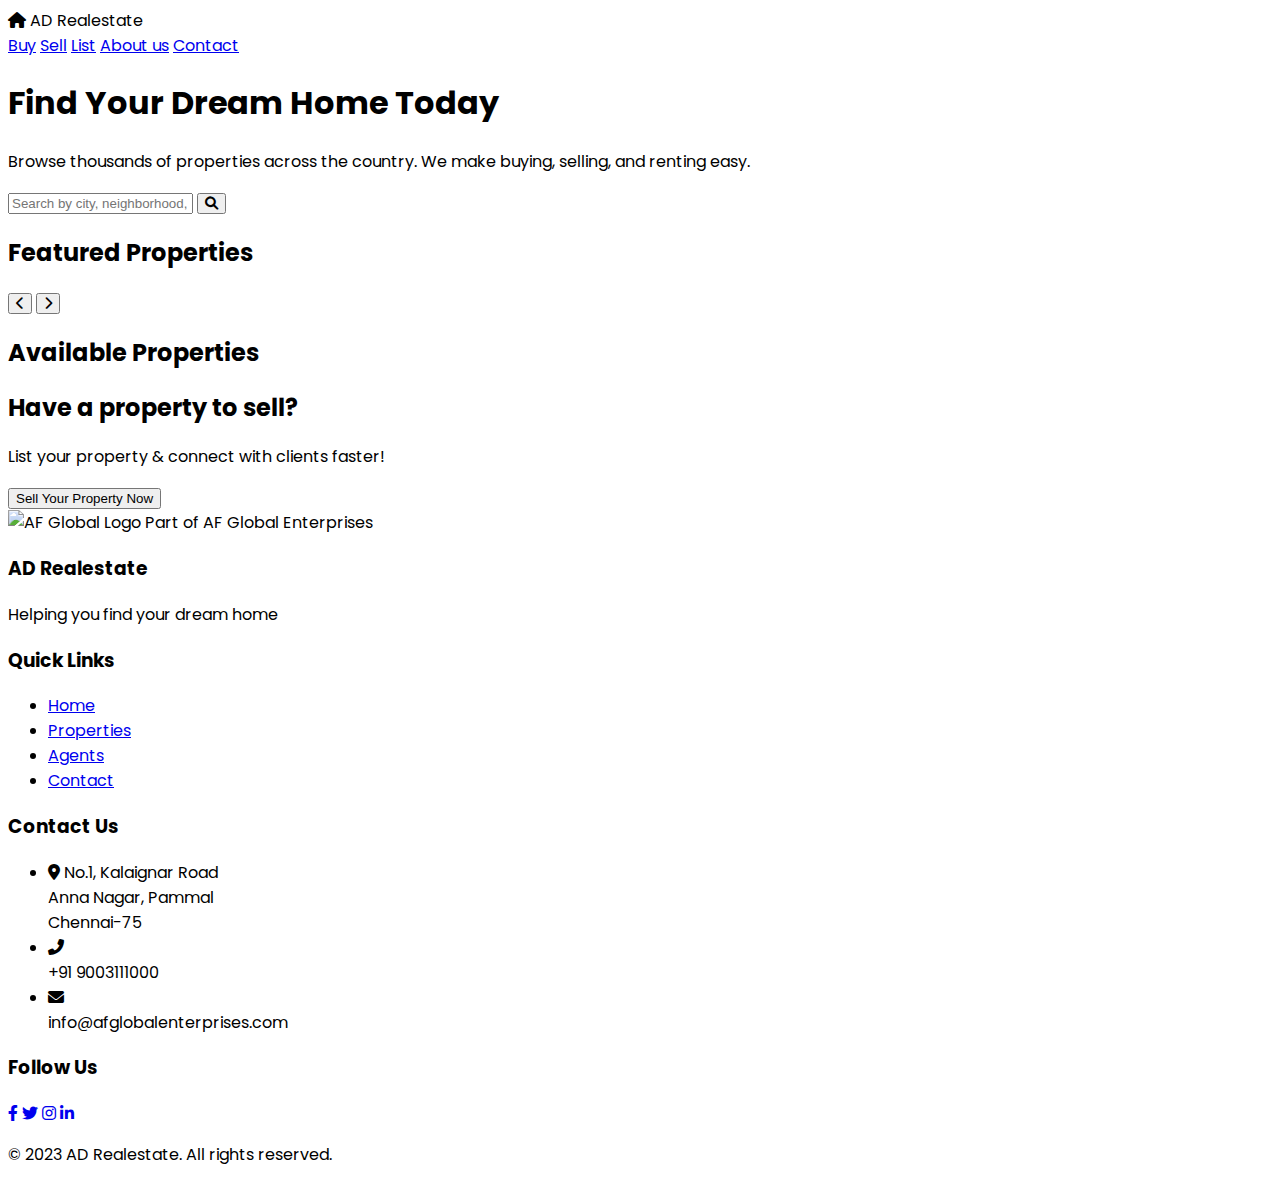
==== index.html @ b8f916b2 "Add index.html 1743099387864" ====
<!DOCTYPE html>
<html lang="en">
<head>
    <meta charset="UTF-8">
    <meta name="viewport" content="width=device-width, initial-scale=1.0">
    <title>AD Realestate | Premium Properties</title>
    <script src="https://cdn.tailwindcss.com"></script>
    <link rel="stylesheet" href="https://cdnjs.cloudflare.com/ajax/libs/font-awesome/6.0.0-beta3/css/all.min.css">
    <link href="https://fonts.googleapis.com/css2?family=Poppins:wght@300;400;500;600;700&display=swap" rel="stylesheet">
    <link href="assets/css/ad-realtor-styles.css" rel="stylesheet">
    <link href="assets/css/button-styles.css" rel="stylesheet">
    <style>
        body {
            font-family: 'Poppins', sans-serif;
        }
    </style>
</head>
<body>
    <nav class="navbar shadow-lg">
        <div class="max-w-7xl mx-auto px-4 sm:px-6 lg:px-8">
            <div class="flex justify-between h-16">
                <div class="flex items-center">
                    <div class="flex-shrink-0 flex items-center">
                        <i class="fas fa-home text-primary text-2xl mr-2"></i>
                        <span class="text-xl font-bold brand">AD Realestate</span>
                    </div>
                </div>
                <div class="hidden md:ml-6 md:flex md:items-center md:space-x-8">
                    <a href="#" class="nav-item px-3 py-2 text-sm font-medium">Buy</a>
                    <a href="#" class="nav-item px-3 py-2 text-sm font-medium">Sell</a>
                    <a href="#" class="nav-item px-3 py-2 text-sm font-medium">List</a>
                    <a href="#" class="nav-item px-3 py-2 text-sm font-medium">About us</a>
                    <a href="#" class="nav-item px-3 py-2 text-sm font-medium">Contact</a>
                </div>
            </div>
        </div>
    </nav>

    <div class="relative hero bg-cover bg-center" style="background-image: url('https://images.unsplash.com/photo-1560518883-ce09059eeffa?ixlib=rb-4.0.3&ixid=M3wxMjA3fDB8MHxwaG90by1wYWdlfHx8fGVufDB8fHx8fA%3D%3D&auto=format&fit=crop&w=2070&q=80')">
        <div class="absolute inset-0 bg-black bg-opacity-50"></div>
        <div class="relative max-w-7xl mx-auto py-24 px-4 sm:py-32 sm:px-6 lg:px-8">
            <h1 class="text-4xl font-extrabold tracking-tight text-white sm:text-5xl lg:text-6xl">Find Your Dream Home Today</h1>
            <p class="mt-6 text-xl text-blue-100 max-w-3xl">Browse thousands of properties across the country. We make buying, selling, and renting easy.</p>
            <div class="mt-10">
                <div class="bg-white rounded-lg p-2 shadow-xl flex max-w-md">
                    <input type="text" placeholder="Search by city, neighborhood, or ZIP" class="flex-1 px-4 py-3 focus:outline-none">
                    <button class="btn-premium px-6 py-3 font-medium"><i class="fas fa-search"></i></button>
                </div>
            </div>
        </div>
    </div>

    <div class="bg-gray-100 py-12">
        <div class="max-w-7xl mx-auto px-4 sm:px-6 lg:px-8">
            <h2 class="text-2xl font-bold text-gray-900 mb-8">Featured Properties</h2>
            <div id="featured-carousel">
                <div id="carousel-track"></div>
                <button id="carousel-prev" class="absolute left-0 top-1/2 transform -translate-y-1/2 bg-black bg-opacity-50 text-white p-2 rounded-full"><i class="fas fa-chevron-left"></i></button>
                <button id="carousel-next" class="absolute right-0 top-1/2 transform -translate-y-1/2 bg-black bg-opacity-50 text-white p-2 rounded-full"><i class="fas fa-chevron-right"></i></button>
            </div>
        </div>
    </div>

    <div class="max-w-7xl mx-auto px-4 sm:px-6 lg:px-8 py-12">
        <h2 class="text-2xl font-bold text-gray-900 mb-8">Available Properties</h2>
        <div id="property-grid" class="grid grid-cols-1 md:grid-cols-2 lg:grid-cols-3 gap-8"></div>
    </div>

    <!-- Property Selling Section -->
    <div class="bg-gradient-to-r from-blue-50 to-indigo-50 py-16">
        <div class="max-w-7xl mx-auto px-4 sm:px-6 lg:px-8 text-center">
            <h2 class="text-3xl font-bold text-gray-900 mb-4">Have a property to sell?</h2>
            <p class="text-xl text-gray-600 mb-8 max-w-2xl mx-auto">
                List your property & connect with clients faster!
            </p>
            <button class="btn-premium px-8 py-3 text-lg font-semibold rounded-lg shadow-lg hover:shadow-xl transition-all">
                Sell Your Property Now
            </button>
        </div>
    </div>

    <div class="bg-gradient-to-r from-blue-50 to-indigo-50 py-16">
            <div class="mt-12 flex justify-center items-center space-x-6">
                <img src="https://www.afglobalenterprises.com/images/logoh1.jpg" alt="AF Global Logo" class="h-16">
                <span class="text-gray-1000 text-xl font-medium">Part of AF Global Enterprises</span>
            </div>
    </div>

   
    

    <footer class="bg-gray-800 text-white py-12">
        <div class="max-w-7xl mx-auto px-4 sm:px-6 lg:px-8">
            <div class="grid grid-cols-1 md:grid-cols-4 gap-8">
                <div>
                    <h3 class="text-lg font-bold mb-4">AD Realestate</h3>
                    <p class="text-gray-300">Helping you find your dream home</p>
                </div>
                <div>
                    <h3 class="text-lg font-bold mb-4">Quick Links</h3>
                    <ul class="space-y-2">
                        <li><a href="#" class="text-gray-300 hover:text-white">Home</a></li>
                        <li><a href="#" class="text-gray-300 hover:text-white">Properties</a></li>
                        <li><a href="#" class="text-gray-300 hover:text-white">Agents</a></li>
                        <li><a href="#" class="text-gray-300 hover:text-white">Contact</a></li>
                    </ul>
                </div>
                <div>
                    <h3 class="text-lg font-bold mb-4">Contact Us</h3>
                    <ul class="space-y-2">
                        <li class="flex items-start text-gray-300">
                            <i class="fas fa-map-marker-alt mr-2 mt-1"></i>
                            <span>No.1, Kalaignar Road<br>Anna Nagar, Pammal<br>Chennai-75</span>
                        </li>
                        <li class="flex items-center text-gray-300">
                            <i class="fas fa-phone-alt mr-2"></i>
                            <div>
                                <span>+91 9003111000</span>
                            </div>
                        </li>
                        <li class="flex items-center text-gray-300">
                            <i class="fas fa-envelope mr-2"></i>
                            <div>
                                <span>info@afglobalenterprises.com</span>
                            </div>
                        </li>
                    </ul>
                </div>
                <div>
                    <h3 class="text-lg font-bold mb-4">Follow Us</h3>
                    <div class="flex space-x-4">
                        <a href="#" class="text-gray-300 hover:text-white"><i class="fab fa-facebook-f"></i></a>
                        <a href="#" class="text-gray-300 hover:text-white"><i class="fab fa-twitter"></i></a>
                        <a href="#" class="text-gray-300 hover:text-white"><i class="fab fa-instagram"></i></a>
                        <a href="#" class="text-gray-300 hover:text-white"><i class="fab fa-linkedin-in"></i></a>
                    </div>
                </div>
            </div>
            <div class="mt-8 pt-8 border-t border-gray-700 text-center text-gray-400">
                <p>&copy; 2023 AD Realestate. All rights reserved.</p>
            </div>
        </div>
    </footer>

    <script src="assets/js/main.js"></script>
</body>
</html>
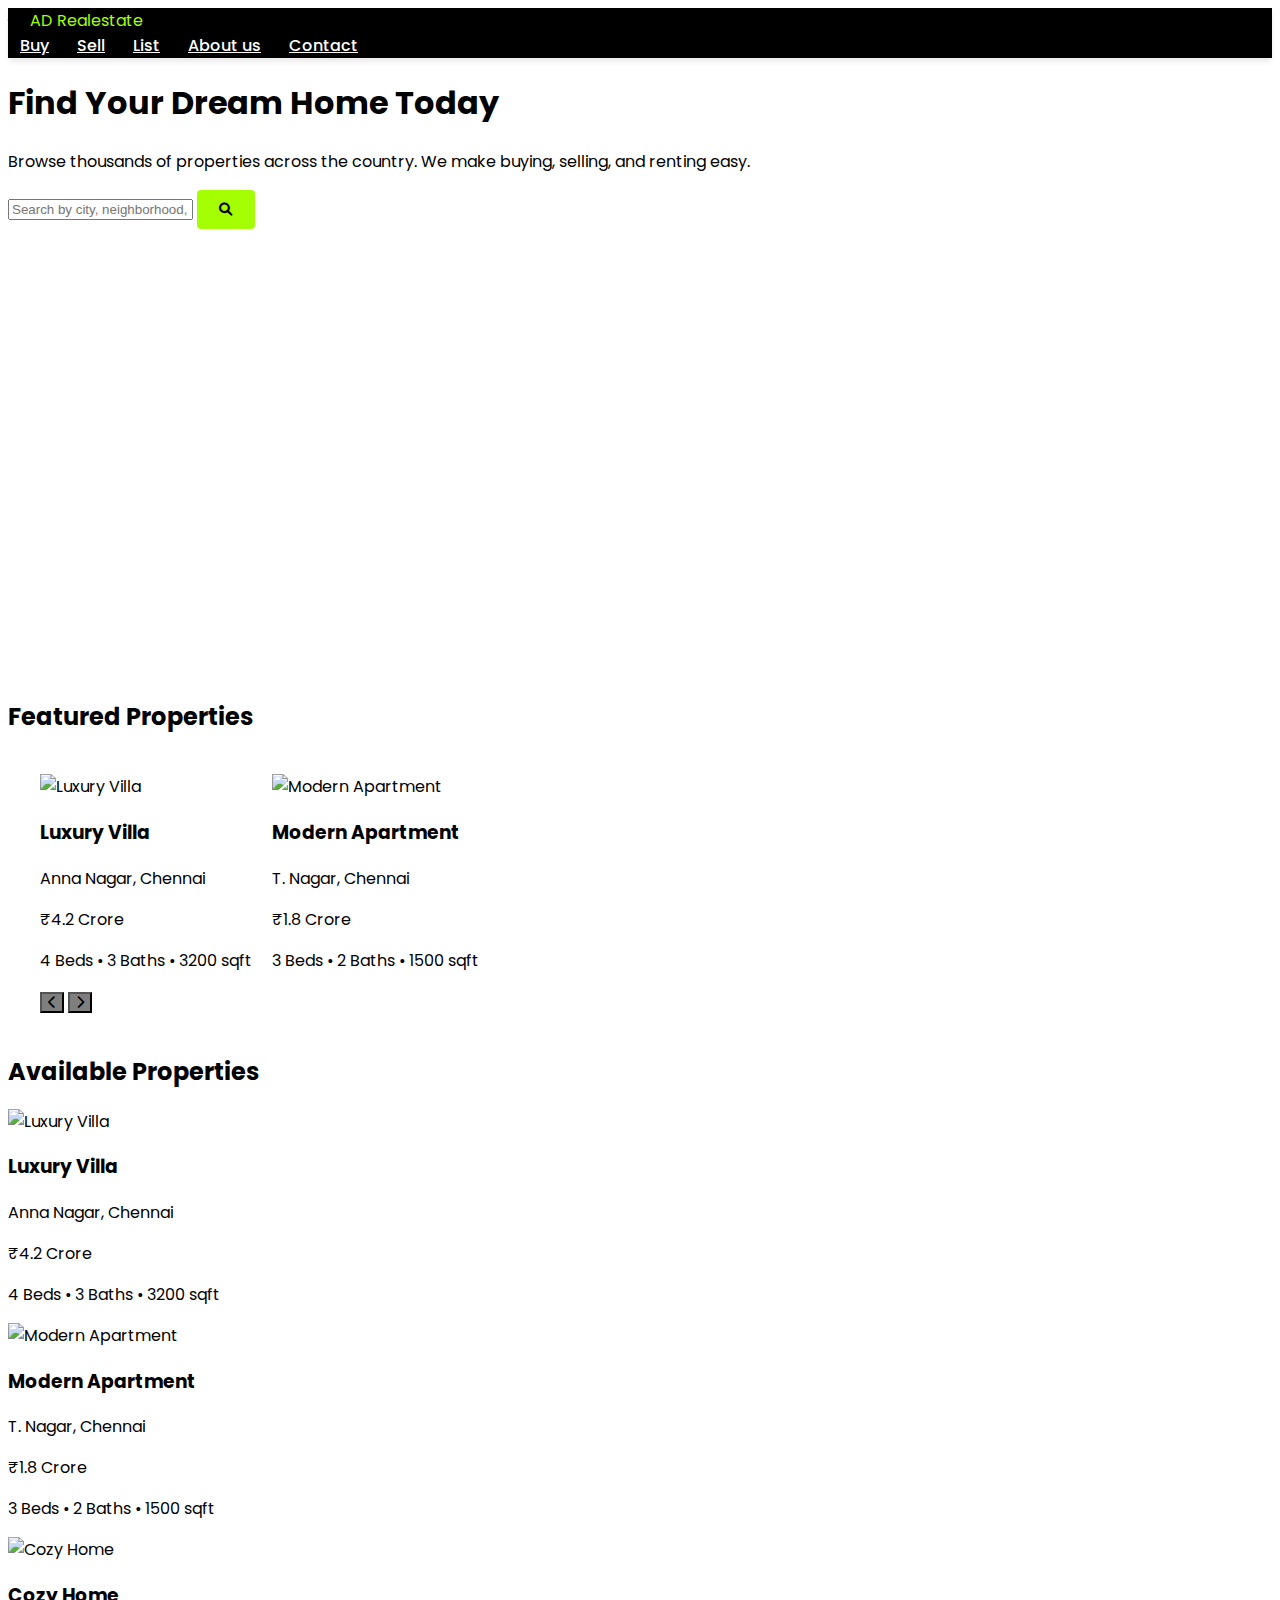
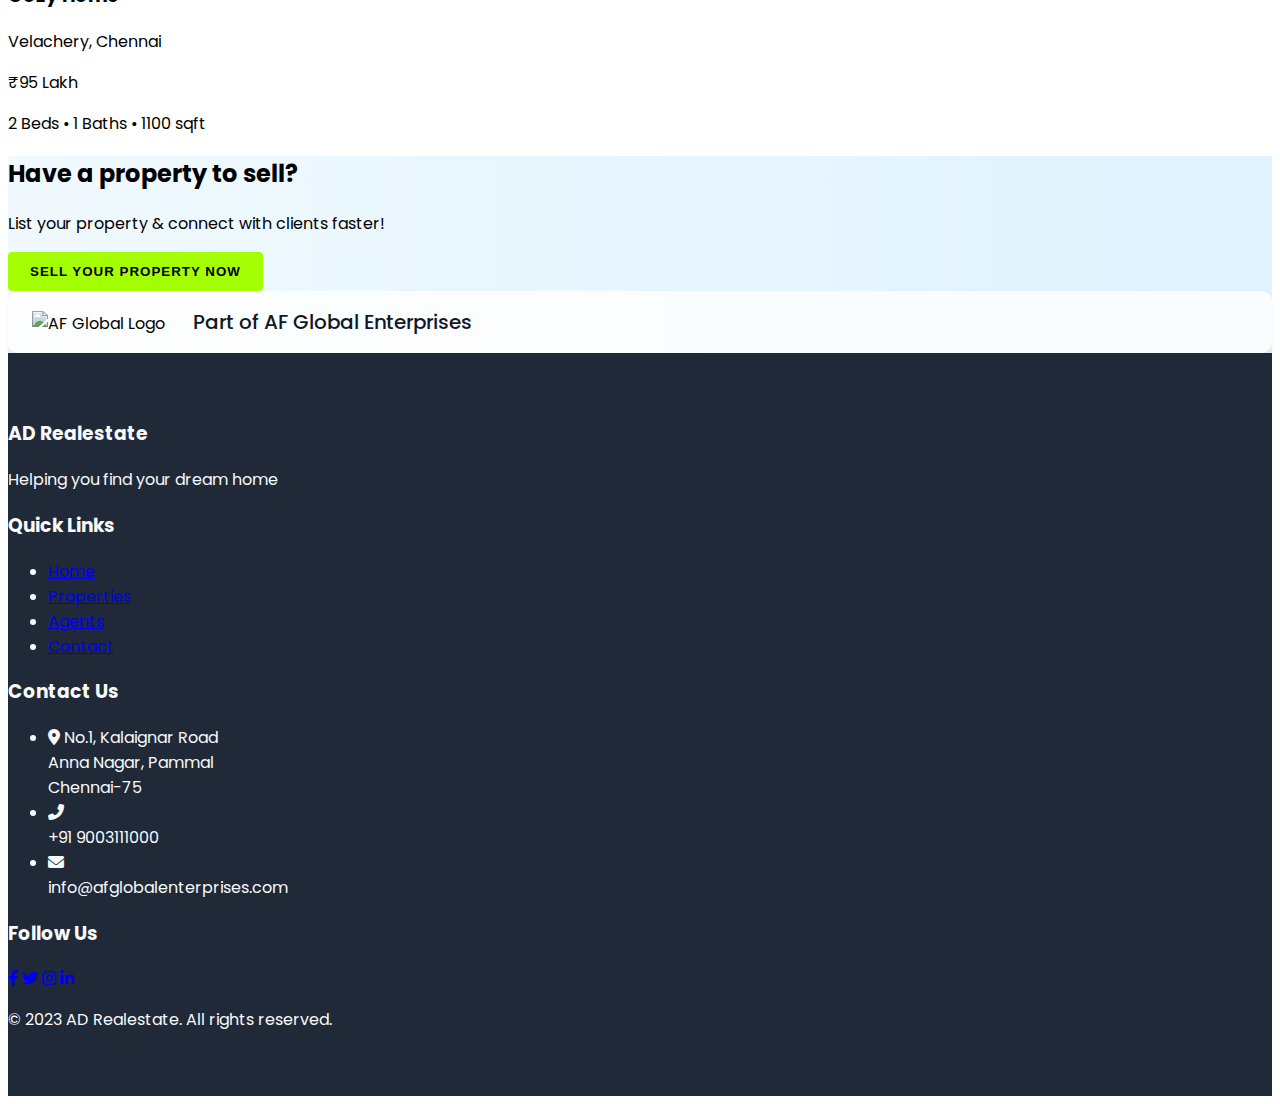
==== commit 7d219b8e: "Update index.html" ====
--- a/index.html
+++ b/index.html
@@ -142,6 +142,78 @@
         </div>
     </footer>
 
-    <script src="assets/js/main.js"></script>
+    <script>
+        document.addEventListener("DOMContentLoaded", function () {
+    const properties = [
+        {
+            id: 1,
+            title: "Luxury Villa",
+            location: "Anna Nagar, Chennai",
+            price: "₹4.2 Crore",
+            beds: 4,
+            baths: 3,
+            sqft: 3200,
+            image: "https://images.unsplash.com/photo-1493809842364-78817add7ffb?w=600",
+            featured: true
+        },
+        {
+            id: 2,
+            title: "Modern Apartment",
+            location: "T. Nagar, Chennai",
+            price: "₹1.8 Crore",
+            beds: 3,
+            baths: 2,
+            sqft: 1500,
+            image: "https://images.unsplash.com/photo-1522708323590-d24dbb6b0267?w=600",
+            featured: true
+        },
+        {
+            id: 3,
+            title: "Cozy Home",
+            location: "Velachery, Chennai",
+            price: "₹95 Lakh",
+            beds: 2,
+            baths: 1,
+            sqft: 1100,
+            image: "https://images.unsplash.com/photo-1600585154705-9c3b6bfc1c2a?w=600",
+            featured: false
+        }
+    ];
+
+    const featuredContainer = document.getElementById("carousel-track");
+    const availableContainer = document.getElementById("property-grid");
+
+    // Render Featured Properties
+    properties.filter(p => p.featured).forEach(property => {
+        const propertyCard = `
+            <div class="w-80 p-4 bg-white shadow-lg rounded-lg">
+                <img src="${property.image}" alt="${property.title}" class="w-full h-48 object-cover rounded-lg">
+                <div class="mt-4">
+                    <h3 class="text-lg font-semibold">${property.title}</h3>
+                    <p class="text-gray-600">${property.location}</p>
+                    <p class="text-gray-900 font-bold">${property.price}</p>
+                    <p class="text-gray-500">${property.beds} Beds • ${property.baths} Baths • ${property.sqft} sqft</p>
+                </div>
+            </div>`;
+        featuredContainer.innerHTML += propertyCard;
+    });
+
+    // Render Available Properties
+    properties.forEach(property => {
+        const propertyCard = `
+            <div class="p-4 bg-white shadow-lg rounded-lg">
+                <img src="${property.image}" alt="${property.title}" class="w-full h-48 object-cover rounded-lg">
+                <div class="mt-4">
+                    <h3 class="text-lg font-semibold">${property.title}</h3>
+                    <p class="text-gray-600">${property.location}</p>
+                    <p class="text-gray-900 font-bold">${property.price}</p>
+                    <p class="text-gray-500">${property.beds} Beds • ${property.baths} Baths • ${property.sqft} sqft</p>
+                </div>
+            </div>`;
+        availableContainer.innerHTML += propertyCard;
+    });
+});
+
+    </script>
 </body>
-</html>+</html>
--- a/assets/css/ad-realtor-styles.css
+++ b/assets/css/ad-realtor-styles.css
@@ -0,0 +1,162 @@
+:root {
+    --primary: #3b82f6;
+    --primary-dark: #2563eb;
+    --card-bg: #ffffff;
+    --footer-bg: #1f2937;
+    --footer-text: #f9fafb;
+}
+
+/* Navigation Styles */
+.navbar {
+    background-color: #000;
+    box-shadow: 0 4px 6px -1px rgba(0, 0, 0, 0.1);
+}
+
+.brand {
+    color: #a5ff03;
+}
+
+.nav-item {
+    color: #fff;
+    transition: all 0.3s ease;
+    font-weight: 500;
+    padding: 8px 12px;
+    border-radius: 4px;
+}
+
+.nav-item:hover {
+    color: #a5ff03;
+    background-color: rgba(165, 255, 3, 0.1);
+    transform: scale(1.05);
+    box-shadow: 0 0 15px rgba(165, 255, 3, 0.5);
+}
+
+
+
+/* Hero Section */
+.hero {
+    height: 600px;
+    background-size: cover;
+    background-position: center;
+}
+
+/* Property Cards */
+.property-card {
+    background: var(--card-bg);
+    border-radius: 0.5rem;
+    overflow: hidden;
+    box-shadow: 0 4px 6px -1px rgba(0, 0, 0, 0.1);
+    transition: all 0.3s ease;
+    height: 100%;
+    display: flex;
+    flex-direction: column;
+    position: relative;
+}
+
+.property-card:hover {
+    transform: translateY(-5px) scale(1.02);
+    box-shadow: 0 10px 20px rgba(165, 255, 3, 0.4);
+    border: 5px solid rgba(55, 233, 43, 0.3);
+}
+
+.property-card:active {
+    transform: translateY(-2px) scale(0.98);
+    box-shadow: 0 5px 15px rgba(165, 255, 3, 0.6);
+}
+
+/* Carousel */
+#featured-carousel {
+    position: relative;
+    overflow: hidden;
+    padding: 20px 0;
+    max-width: 1200px;
+    margin: 0 auto;
+}
+
+#carousel-track {
+    display: flex;
+    align-items: center;
+    gap: 20px;
+    transition: transform 0.5s cubic-bezier(0.22, 1, 0.36, 1);
+}
+
+.carousel-slide {
+    flex: 0 0 300px;
+    padding: 0 10px;
+    height: 400px;
+}
+
+/* Buttons */
+.btn-premium {
+    background-color: #a5ff03;
+    color: #000;
+    font-weight: 600;
+    border-radius: 0.375rem;
+    padding: 0.5rem 1rem;
+    transition: all 0.3s ease;
+}
+
+.btn-premium:hover {
+    transform: translateY(-2px);
+    box-shadow: 0 4px 6px -1px rgba(165, 255, 3, 0.3);
+}
+
+/* Carousel Navigation */
+#carousel-prev,
+#carousel-next {
+    background-color: rgba(0, 0, 0, 0.5);
+    transition: all 0.3s ease;
+}
+
+#carousel-prev:hover,
+#carousel-next:hover {
+    background-color: rgba(165, 255, 3, 0.7);
+    box-shadow: 0 0 20px rgba(165, 255, 3, 0.8);
+}
+
+/* Property Selling Section */
+.bg-gradient-to-r {
+    background: linear-gradient(to right, #f0f9ff, #e0f2fe);
+}
+
+.text-gray-1000 {
+    color: #111827;
+    font-weight: 500;
+    font-size: 1.25rem;
+}
+
+.bg-gradient-to-r .flex {
+    background-color: rgba(255, 255, 255, 0.8);
+    padding: 16px 24px;
+    border-radius: 10px;
+    box-shadow: 0 4px 6px rgba(0, 0, 0, 0.05);
+}
+
+.bg-gradient-to-r img {
+    transition: transform 0.3s ease;
+    height: 4rem;
+}
+
+.bg-gradient-to-r img:hover {
+    transform: scale(1.05);
+}
+
+.bg-gradient-to-r .space-x-6 > * + * {
+    margin-left: 1.5rem;
+}
+
+/* Footer */
+footer {
+    background: var(--footer-bg);
+    color: var(--footer-text);
+    padding: 3rem 0;
+}
+
+.footer-link {
+    color: #d1d5db;
+    transition: color 0.3s ease;
+}
+
+.footer-link:hover {
+    color: white;
+}--- a/assets/css/button-styles.css
+++ b/assets/css/button-styles.css
@@ -0,0 +1,22 @@
+/* Button Styles */
+.btn-premium {
+  background: #a5ff03; /* Fluorescent green */
+  color: #000; /* Black text */
+  border: 2px solid #a5ff03;
+  font-weight: bold;
+  letter-spacing: 1px;
+  transition: all 0.3s ease;
+  border-radius: 4px;
+  position: relative;
+  overflow: hidden;
+  text-transform: uppercase;
+  padding: 10px 20px;
+  cursor: pointer;
+}
+
+.btn-premium:hover {
+  background: #000;
+  color: #a5ff03;
+  box-shadow: 0 0 25px rgba(165, 255, 3, 0.7);
+  transform: translateY(-2px);
+}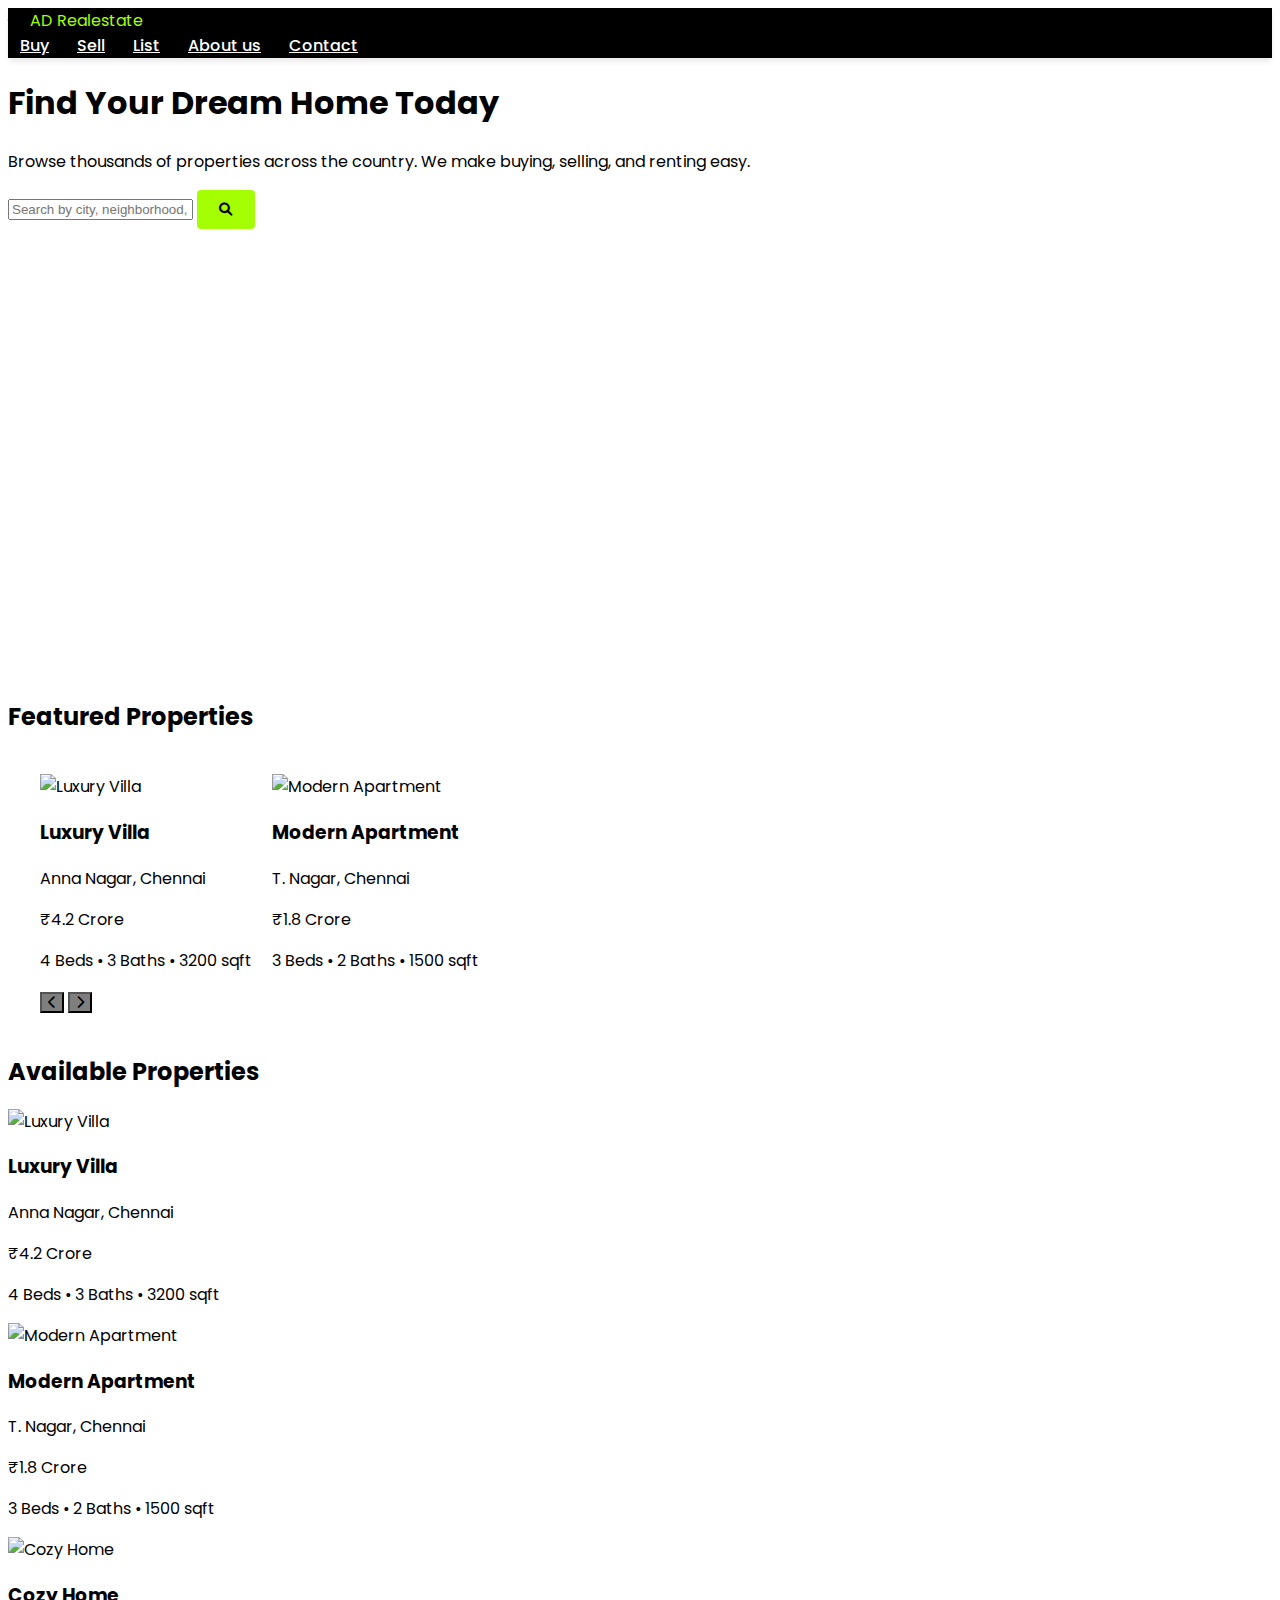
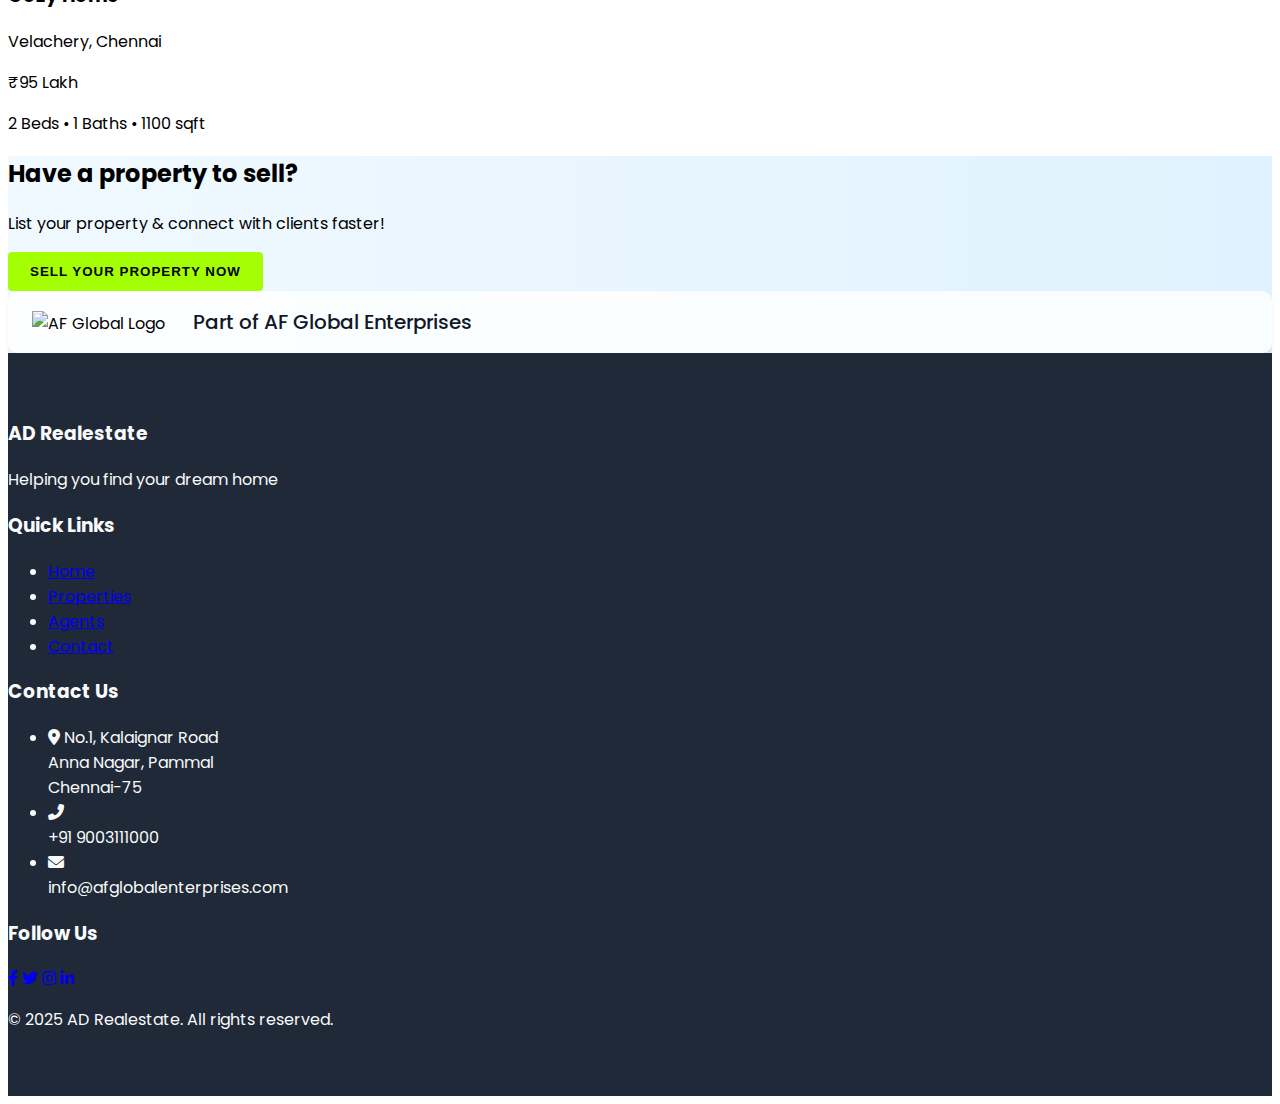
==== commit 31aa2db2: "Update index.html" ====
--- a/index.html
+++ b/index.html
@@ -137,7 +137,7 @@
                 </div>
             </div>
             <div class="mt-8 pt-8 border-t border-gray-700 text-center text-gray-400">
-                <p>&copy; 2023 AD Realestate. All rights reserved.</p>
+                <p>&copy; 2025 AD Realestate. All rights reserved.</p>
             </div>
         </div>
     </footer>
